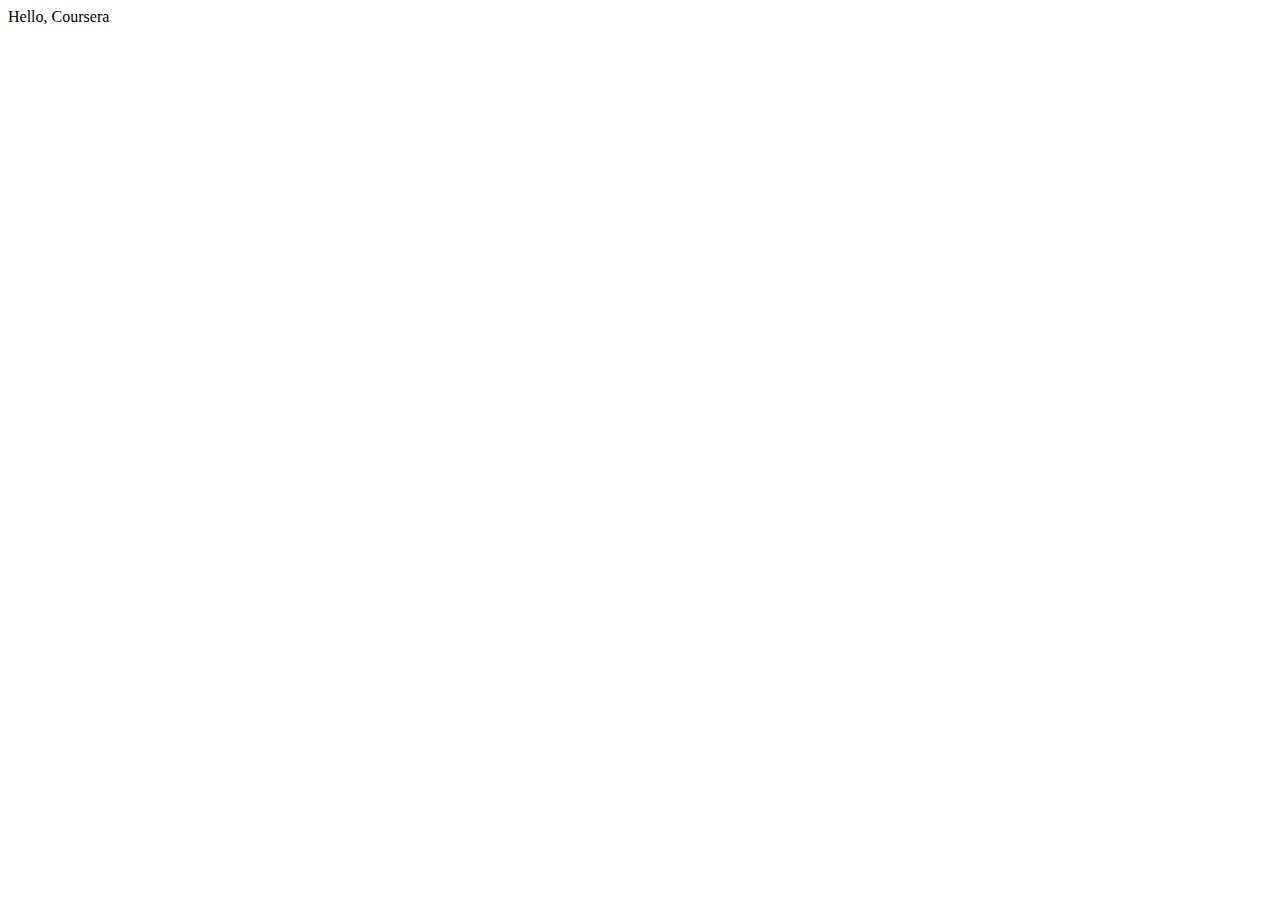
==== module5-solution/index.html @ 1e522341 "adding module5" ====
<!doctype html>
<html lang="en">
<head>
    <meta charset="UTF-8">
    <meta name="viewport"
          content="width=device-width, user-scalable=no, initial-scale=1.0, maximum-scale=1.0, minimum-scale=1.0">
    <meta http-equiv="X-UA-Compatible" content="ie=edge">
    <title>Module 5</title>
</head>
<body>
    Hello, Coursera
</body>
</html>
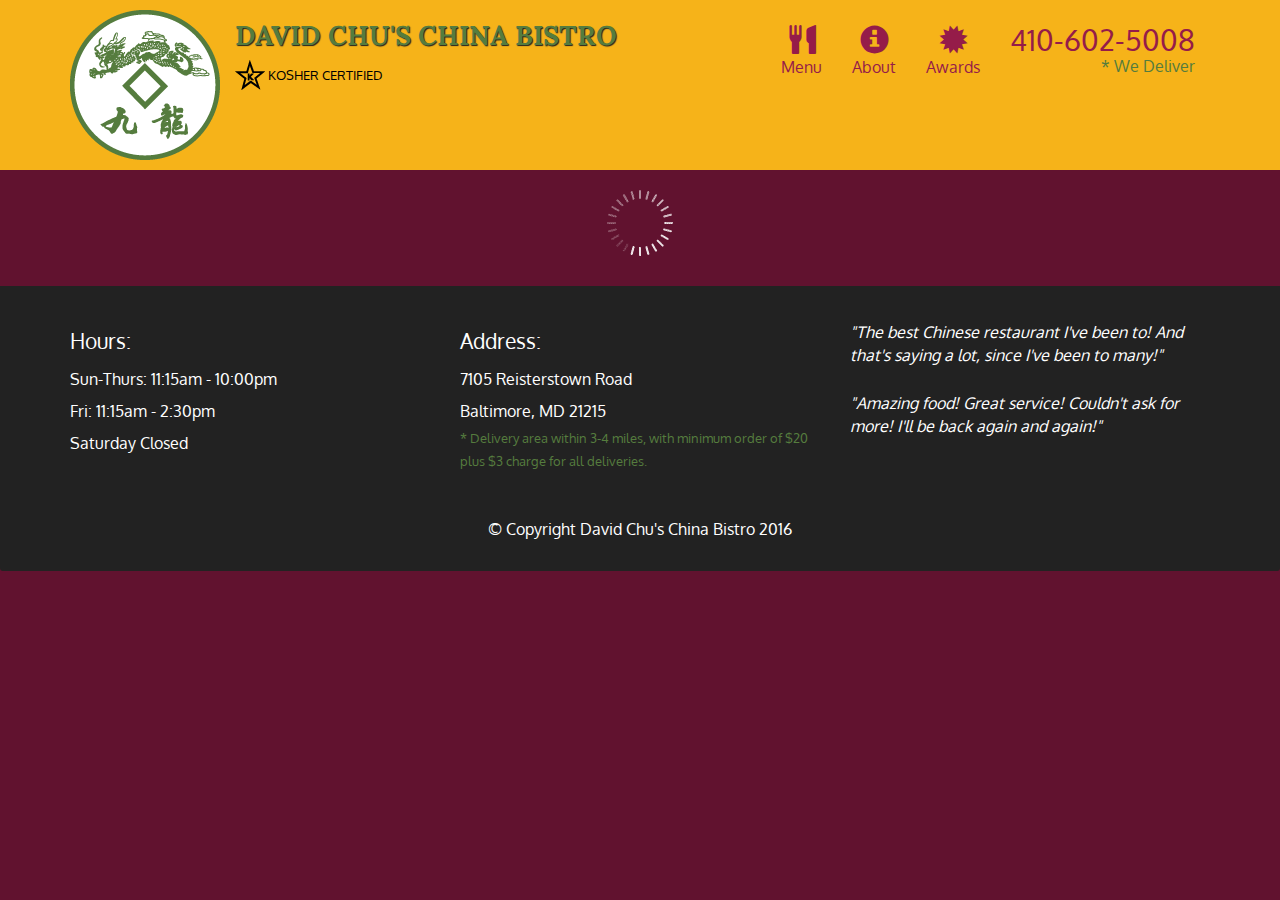
==== commit b3244e34: "adding module5-solution" ====
--- a/module5-solution/index.html
+++ b/module5-solution/index.html
@@ -1,13 +1,108 @@
 <!doctype html>
 <html lang="en">
-<head>
-    <meta charset="UTF-8">
-    <meta name="viewport"
-          content="width=device-width, user-scalable=no, initial-scale=1.0, maximum-scale=1.0, minimum-scale=1.0">
-    <meta http-equiv="X-UA-Compatible" content="ie=edge">
-    <title>Module 5</title>
-</head>
+  <head>
+    <meta charset="utf-8">
+    <meta http-equiv="X-UA-Compatible" content="IE=edge">
+    <meta name="viewport" content="width=device-width, initial-scale=1">
+    <title>David Chu's China Bistro</title>
+    <link rel="stylesheet" href="css/bootstrap.min.css">
+    <link rel="stylesheet" href="css/styles.css">
+    <link href='https://fonts.googleapis.com/css?family=Oxygen:400,300,700' rel='stylesheet' type='text/css'>
+    <link href='https://fonts.googleapis.com/css?family=Lora' rel='stylesheet' type='text/css'>
+  </head>
 <body>
-    Hello, Coursera
+  <header>
+    <nav id="header-nav" class="navbar navbar-default">
+      <div class="container">
+        <div class="navbar-header">
+          <a href="index.html" class="pull-left visible-md visible-lg">
+            <div id="logo-img" alt="Logo image"></div>
+          </a>
+
+          <div class="navbar-brand">
+            <a href="index.html"><h1>David Chu's China Bistro</h1></a>
+            <p>
+              <img src="images/star-k-logo.png" alt="Kosher certification">
+              <span>Kosher Certified</span>
+            </p>
+          </div>
+
+          <button id="navbarToggle" type="button" class="navbar-toggle collapsed" data-toggle="collapse" data-target="#collapsable-nav" aria-expanded="false">
+            <span class="sr-only">Toggle navigation</span>
+            <span class="icon-bar"></span>
+            <span class="icon-bar"></span>
+            <span class="icon-bar"></span>
+          </button>
+        </div>
+        
+        <div id="collapsable-nav" class="collapse navbar-collapse">
+           <ul id="nav-list" class="nav navbar-nav navbar-right">
+            <li id="navHomeButton" class="visible-xs active">
+              <a href="index.html">
+                <span class="glyphicon glyphicon-home"></span> Home</a>
+            </li>
+            <li id="navMenuButton">
+              <a href="#" onclick="$dc.loadMenuCategories();">
+                <span class="glyphicon glyphicon-cutlery"></span><br class="hidden-xs"> Menu</a>
+            </li>
+            <li>
+              <a href="#">
+                <span class="glyphicon glyphicon-info-sign"></span><br class="hidden-xs"> About</a>
+            </li>
+            <li>
+              <a href="#">
+                <span class="glyphicon glyphicon-certificate"></span><br class="hidden-xs"> Awards</a>
+            </li>
+            <li id="phone" class="hidden-xs">
+              <a href="tel:410-602-5008">
+                <span>410-602-5008</span></a><div>* We Deliver</div>
+            </li>
+          </ul><!-- #nav-list -->
+        </div><!-- .collapse .navbar-collapse -->
+      </div><!-- .container -->
+    </nav><!-- #header-nav -->
+  </header>
+
+  <div id="call-btn" class="visible-xs">
+    <a class="btn" href="tel:410-602-5008">
+    <span class="glyphicon glyphicon-earphone"></span>
+    410-602-5008
+    </a>
+  </div>
+  <div id="xs-deliver" class="text-center visible-xs">* We Deliver</div>
+
+  <div id="main-content" class="container"></div>
+
+  <footer class="panel-footer">
+    <div class="container">
+      <div class="row">
+        <section id="hours" class="col-sm-4">
+          <span>Hours:</span><br>
+          Sun-Thurs: 11:15am - 10:00pm<br>
+          Fri: 11:15am - 2:30pm<br>
+          Saturday Closed
+          <hr class="visible-xs">
+        </section>
+        <section id="address" class="col-sm-4">
+          <span>Address:</span><br>
+          7105 Reisterstown Road<br>
+          Baltimore, MD 21215
+          <p>* Delivery area within 3-4 miles, with minimum order of $20 plus $3 charge for all deliveries.</p>
+          <hr class="visible-xs">
+        </section>
+        <section id="testimonials" class="col-sm-4">
+          <p>"The best Chinese restaurant I've been to! And that's saying a lot, since I've been to many!"</p>
+          <p>"Amazing food! Great service! Couldn't ask for more! I'll be back again and again!"</p>
+        </section>
+      </div>
+      <div class="text-center">&copy; Copyright David Chu's China Bistro 2016</div>
+    </div>
+  </footer>
+
+  <!-- jQuery (Bootstrap JS plugins depend on it) -->
+  <script src="js/jquery-2.1.4.min.js"></script>
+  <script src="js/bootstrap.min.js"></script>
+  <script src="js/ajax-utils.js"></script>
+  <script src="js/script.js"></script>
 </body>
-</html>+</html>
--- a/module5-solution/css/styles.css
+++ b/module5-solution/css/styles.css
@@ -0,0 +1,375 @@
+body {
+  font-size: 16px;
+  color: #fff;
+  background-color: #61122f;
+  font-family: 'Oxygen', sans-serif;
+}
+
+/** HEADER **/
+#header-nav {
+  background-color: #f6b319;
+  border-radius: 0;
+  border: 0;
+}
+
+#logo-img {
+  background: url('../images/restaurant-logo_large.png') no-repeat;
+  width: 150px;
+  height: 150px;
+  margin: 10px 15px 10px 0;
+}
+
+.navbar-brand {
+  padding-top: 25px;
+}
+.navbar-brand h1 { /* Restaurant name */
+  font-family: 'Lora', serif;
+  color: #557c3e;
+  font-size: 1.5em;
+  text-transform: uppercase;
+  font-weight: bold;
+  text-shadow: 1px 1px 1px #222;
+  margin-top: 0;
+  margin-bottom: 0;
+  line-height: .75;
+}
+.navbar-brand a:hover, .navbar-brand a:focus {
+  text-decoration: none;
+}
+.navbar-brand p { /* Kosher cert */
+  color: #000;
+  text-transform: uppercase;
+  font-size: .7em;
+  margin-top: 15px;
+}
+.navbar-brand p span { /* Star-K */
+  vertical-align: middle;
+}
+
+#nav-list {
+  margin-top: 10px;
+}
+#nav-list a {
+  color: #951C49;
+  text-align: center;
+}
+#nav-list a:hover {
+  background: #E7E7E7;
+}
+#nav-list a span {
+  font-size: 1.8em;
+}
+
+#phone {
+  margin-top: 5px;
+}
+#phone a { /* Phone number */
+  text-align: right;
+  padding-bottom: 0;
+}
+#phone div { /* We Deliver */
+  color: #557c3e;
+  text-align: right;
+  padding-right: 15px;
+}
+
+.navbar-header button.navbar-toggle, .navbar-header .icon-bar {
+  border: 1px solid #61122f;
+}
+.navbar-header button.navbar-toggle {
+  clear: both;
+  margin-top: -30px;
+}
+/* END HEADER */
+
+/* FOOTER */
+.panel-footer {
+  margin-top: 30px;
+  padding-top: 35px;
+  padding-bottom: 30px;
+  background-color: #222;
+  border-top: 0;
+}
+.panel-footer div.row {
+  margin-bottom: 35px;
+}
+#hours, #address {
+  line-height: 2;
+}
+#hours > span, #address > span {
+  font-size: 1.3em;
+}
+#address p {
+  color: #557c3e;
+  font-size: .8em;
+  line-height: 1.8;
+}
+#testimonials {
+  font-style: italic;
+}
+#testimonials p:nth-child(2) {
+  margin-top: 25px;
+}
+/* END FOOTER */
+
+
+
+/* HOME PAGE */
+.container .jumbotron {
+  box-shadow: 0 0 50px #3F0C1F;
+  border: 2px solid #3F0C1F;
+}
+
+#menu-tile, #specials-tile, #map-tile {
+  height: 250px;
+  width: 100%;
+  margin-bottom: 15px;
+  position: relative;
+  border: 2px solid #3F0C1F;
+  overflow: hidden;
+}
+#menu-tile:hover, #specials-tile:hover, #map-tile:hover {
+  box-shadow: 0 1px 5px 1px #cccccc;
+}
+#menu-tile {
+  background: url('../images/menu-tile.jpg') no-repeat;
+  background-position: center;
+}
+#specials-tile {
+  background: url('../images/specials-tile.jpg') no-repeat;
+  background-position: center;
+}
+#menu-tile span, #specials-tile span, #map-tile span {
+  position: absolute;
+  bottom: 0;
+  right: 0;
+  width: 100%;
+  text-align: center;
+  font-size: 1.6em;
+  text-transform: uppercase;
+  background-color: #000;
+  color: #fff;
+  opacity: .8;
+}
+/* END HOME PAGE */
+
+/* MENU CATEGORIES PAGE */
+.category-tile { 
+  position: relative;
+  border: 2px solid #3F0C1F;
+  overflow: hidden;
+  width: 200px;
+  height: 200px;
+  margin: 0 auto 15px;
+}
+.category-tile span {
+  position: absolute;
+  bottom: 0;
+  right: 0;
+  width: 100%;
+  text-align: center;
+  font-size: 1.2em;
+  text-transform: uppercase;
+  background-color: #000;
+  color: #fff;
+  opacity: .8;
+}
+.category-tile:hover {
+  box-shadow: 0 1px 5px 1px #cccccc;
+}
+
+#menu-categories-title + div {
+  margin-bottom: 50px;
+}
+/* END MENU CATEGORIES PAGE */
+
+/* SINGLE CATEGORY PAGE */
+.menu-item-tile {
+  margin-bottom: 25px;
+}
+.menu-item-tile hr {
+  width: 80%;
+}
+.menu-item-tile .menu-item-price {
+  font-size: 1.1em;
+  text-align: right;
+  margin-top: -15px;
+  margin-right: -15px;
+}
+.menu-item-tile .menu-item-price span {
+  font-size: .6em;
+}
+.menu-item-photo {
+  position: relative;
+  border: 2px solid #3F0C1F; 
+  overflow: hidden;
+  padding: 0;
+  margin-right: -15px;
+  margin-left: auto;
+  margin-bottom: 20px;
+  max-width: 250px;
+}
+.menu-item-photo div {
+  position: absolute;
+  bottom: 0;
+  right: 0;
+  width: 80px;
+  background-color: #557c3e;
+  text-align: center;
+}
+.menu-item-description {
+  padding-right: 30px;
+}
+h3.menu-item-title {
+  margin: 0 0 10px;
+}
+.menu-item-details {
+  font-size: .9em;
+  font-style: italic;
+}
+/* END SINGLE CATEGORY PAGE */
+
+
+/********** Large devices only **********/
+@media (min-width: 1200px) {
+  .container .jumbotron {
+    background: url('../images/jumbotron_1200.jpg') no-repeat;
+    height: 675px;
+  }
+}
+
+/********** Medium devices only **********/
+@media (min-width: 992px) and (max-width: 1199px) {
+  /* Header */
+  #logo-img {
+    background: url('../images/restaurant-logo_medium.png') no-repeat;
+    width: 100px;
+    height: 100px;
+    margin: 5px 5px 5px 0;
+  }
+  /* End Header */
+
+  /* Home Page */
+  .container .jumbotron {
+    background: url('../images/jumbotron_992.jpg') no-repeat;
+    height: 558px;
+  }
+  /* End Home Page */
+}
+
+/********** Small devices only **********/
+@media (min-width: 768px) and (max-width: 991px) {
+  /* Home Page */
+  .container .jumbotron {
+    background: url('../images/jumbotron_768.jpg') no-repeat;
+    height: 432px;
+  }
+  /* End Home Page */
+}
+
+/********** Extra small devices only **********/
+@media (max-width: 767px) {
+  /* Header */
+  .navbar-brand {
+    padding-top: 10px;
+    height: 80px;
+  }
+  .navbar-brand h1 { /* Restaurant name */
+    padding-top: 10px;
+    font-size: 5vw; /* 1vw = 1% of viewport width */
+  }
+  .navbar-brand p { /* Kosher cert */
+    font-size: .6em;
+    margin-top: 12px;
+  }
+  .navbar-brand p img { /* Star-K */
+    height: 20px;
+  }
+
+  #collapsable-nav a { /* Collapsed nav menu text */
+    font-size: 1.2em;
+  }
+  #collapsable-nav a span { /* Collapsed nav menu glyph */
+    font-size: 1em;
+    margin-right: 5px;
+  }
+
+  #call-btn > a {
+    font-size: 1.5em;
+    display: block;
+    margin: 0 20px;
+    padding: 10px;
+    border: 2px solid #fff;
+    background-color: #f6b319;
+    color: #951c49;
+  }
+  #xs-deliver {
+    margin-top: 5px;
+    font-size: .7em;
+    letter-spacing: .1em;
+    text-transform: uppercase;
+  }
+  /* End Header */
+
+  /* Footer */
+  .panel-footer section {
+    margin-bottom: 30px;
+    text-align: center;
+  }
+  .panel-footer section:nth-child(3) {
+    margin-bottom: 0; /* margin already exists on the whole row */
+  }
+  .panel-footer section hr {
+    width: 50%;
+  }
+  /* End Footer */
+
+  /* Home Page */
+  .container .jumbotron {
+    margin-top: 30px;
+    padding: 0;
+  }
+  #menu-tile, #specials-tile {
+    width: 360px;
+    margin: 0 auto 15px;
+  }
+
+  .menu-item-photo {
+    margin-right: auto;
+  }
+  .menu-item-tile .menu-item-price {
+    text-align: center;
+  }
+  .menu-item-description {
+    text-align: center;;
+  }
+}
+
+
+/********** Super extra small devices Only :-) (e.g., iPhone 4) **********/
+@media (max-width: 479px) {
+  /* Header */
+  .navbar-brand h1 { /* Restaurant name */
+    padding-top: 5px;
+    font-size: 6vw;
+  }
+  /* End Header */
+  
+  /* Home page */
+  #menu-tile, #specials-tile {
+    width: 280px;
+    margin: 0 auto 15px;
+  }
+
+  .col-xxs-12 {
+    position: relative;
+    min-height: 1px;
+    padding-right: 15px;
+    padding-left: 15px;
+    float: left;
+    width: 100%;
+  }
+}
+
+
+
